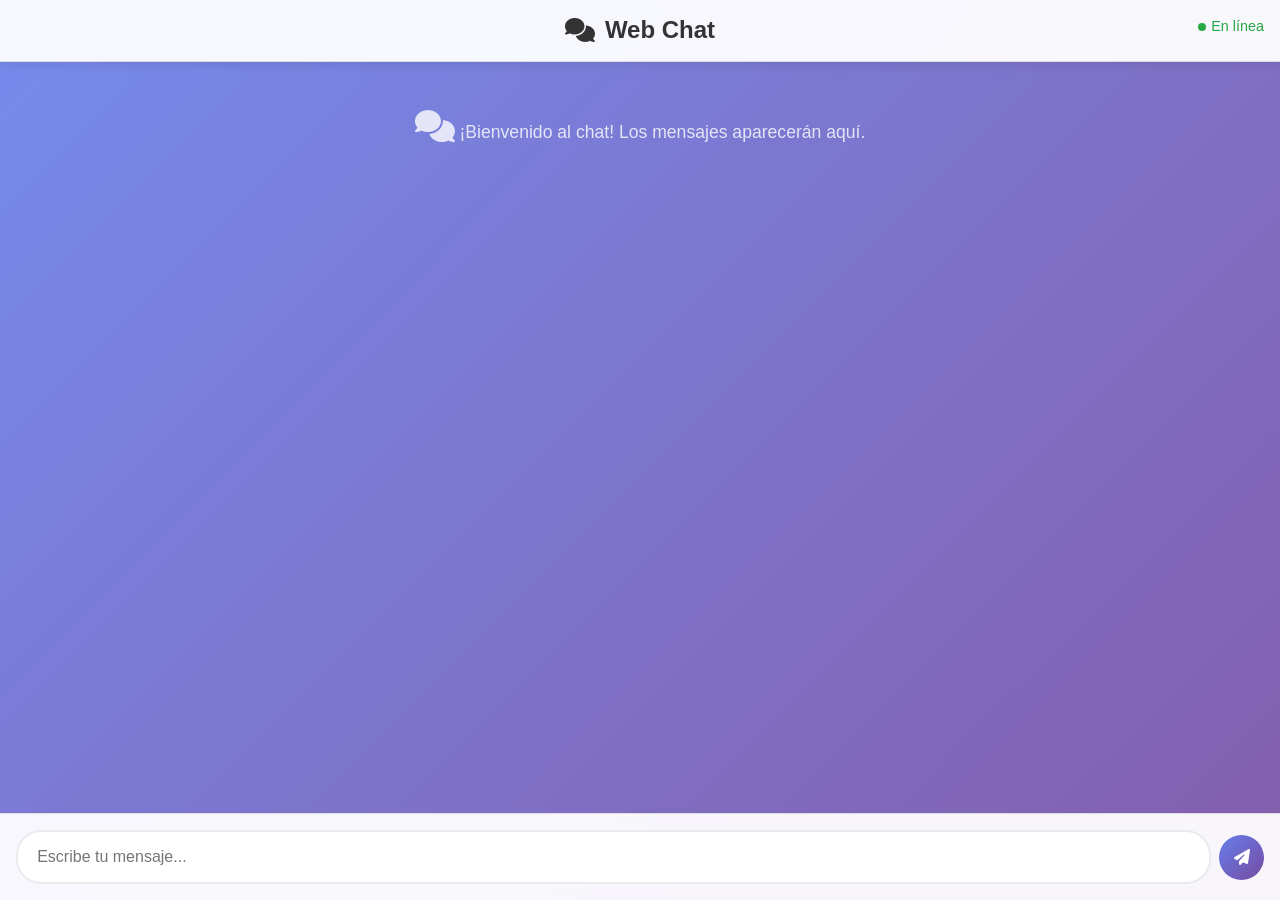
==== src/views/index.html @ 0810e3f1 "Estilos css + bootstrap" ====
<!DOCTYPE html>
<html lang="en">

<head>
    <meta charset="UTF-8">
    <meta name="viewport" content="width=device-width, initial-scale=1.0">
    <title>Web Chat</title>
    <link href="https://cdnjs.cloudflare.com/ajax/libs/bootstrap/5.3.2/css/bootstrap.min.css" rel="stylesheet">
    <link href="https://cdnjs.cloudflare.com/ajax/libs/font-awesome/6.5.1/css/all.min.css" rel="stylesheet">
    <link rel="stylesheet" href="css/chat.css">
    <link rel="stylesheet" href="css/style.css">

    <style>
        body {
            background: linear-gradient(135deg, #667eea 0%, #764ba2 100%);
            font-family: 'Segoe UI', Tahoma, Geneva, Verdana, sans-serif;
            height: 100vh;
            overflow: hidden;
            margin: 0;
            padding: 0;
        }

        .chat-container {
            height: 100vh;
            display: flex;
            flex-direction: column;
        }

        header {
            background: rgba(255, 255, 255, 0.95);
            backdrop-filter: blur(10px);
            border-bottom: 1px solid rgba(0, 0, 0, 0.1);
            padding: 1rem 0;
            box-shadow: 0 2px 10px rgba(0, 0, 0, 0.1);
        }

        header h1 {
            margin: 0;
            color: #333;
            font-size: 1.5rem;
            font-weight: 600;
            display: flex;
            align-items: center;
            justify-content: center;
            gap: 10px;
        }

        .online-indicator {
            color: #28a745;
            font-size: 0.9rem;
            display: flex;
            align-items: center;
            gap: 5px;
            position: absolute;
            top: 1rem;
            right: 1rem;
        }

        .online-dot {
            width: 8px;
            height: 8px;
            background: #28a745;
            border-radius: 50%;
            animation: pulse 2s infinite;
        }

        @keyframes pulse {
            0% {
                opacity: 1;
            }

            50% {
                opacity: 0.5;
            }

            100% {
                opacity: 1;
            }
        }

        main {
            flex: 1;
            display: flex;
            flex-direction: column;
            overflow: hidden;
        }

        #all-messages {
            flex: 1;
            overflow-y: auto;
            padding: 1rem;
            background: rgba(255, 255, 255, 0.1);
            display: flex;
            flex-direction: column;
            gap: 1rem;
        }

        .message {
            max-width: 70%;
            animation: slideIn 0.3s ease;
            align-self: flex-start;
        }

        .message.own {
            align-self: flex-end;
        }

        @keyframes slideIn {
            from {
                opacity: 0;
                transform: translateY(20px);
            }

            to {
                opacity: 1;
                transform: translateY(0);
            }
        }

        .message-bubble {
            padding: 0.8rem 1rem;
            border-radius: 18px;
            position: relative;
            box-shadow: 0 2px 8px rgba(0, 0, 0, 0.1);
            background: white;
            color: #333;
            border: 1px solid rgba(0, 0, 0, 0.1);
            word-wrap: break-word;
        }

        .message.own .message-bubble {
            background: linear-gradient(135deg, #667eea 0%, #764ba2 100%);
            color: white;
            border: none;
            border-bottom-right-radius: 4px;
        }

        .message:not(.own) .message-bubble {
            border-bottom-left-radius: 4px;
        }

        .message-info {
            font-size: 0.75rem;
            opacity: 0.7;
            margin-top: 0.25rem;
            text-align: right;
        }

        .message:not(.own) .message-info {
            text-align: left;
            color: #6c757d;
        }

        .message.own .message-info {
            color: rgba(255, 255, 255, 0.8);
        }

        .send-message {
            background: rgba(255, 255, 255, 0.95);
            backdrop-filter: blur(10px);
            border-top: 1px solid rgba(0, 0, 0, 0.1);
            padding: 1rem;
            display: flex;
            gap: 0.5rem;
            align-items: center;
        }

        #message {
            flex: 1;
            border: 2px solid #e9ecef;
            border-radius: 25px;
            padding: 0.8rem 1.2rem;
            font-size: 1rem;
            transition: all 0.3s ease;
            background: white;
        }

        #message:focus {
            outline: none;
            border-color: #667eea;
            box-shadow: 0 0 0 0.2rem rgba(102, 126, 234, 0.25);
        }

        .btn.secondary {
            background: linear-gradient(135deg, #667eea 0%, #764ba2 100%);
            border: none;
            border-radius: 50%;
            width: 45px;
            height: 45px;
            display: flex;
            align-items: center;
            justify-content: center;
            transition: all 0.3s ease;
            color: white;
            font-size: 1rem;
        }

        .btn.secondary:hover {
            transform: scale(1.1);
            box-shadow: 0 4px 15px rgba(102, 126, 234, 0.3);
            color: white;
        }

        .btn.secondary:active {
            transform: scale(0.95);
        }

        .welcome-message {
            text-align: center;
            color: rgba(255, 255, 255, 0.8);
            padding: 2rem;
            font-size: 1.1rem;
            align-self: center;
        }

        .welcome-message i {
            font-size: 2rem;
            /* antes 3rem */
            margin-bottom: 1rem;
        }


        /* Scrollbar personalizado */
        #all-messages::-webkit-scrollbar {
            width: 6px;
        }

        #all-messages::-webkit-scrollbar-track {
            background: rgba(255, 255, 255, 0.1);
        }

        #all-messages::-webkit-scrollbar-thumb {
            background: rgba(255, 255, 255, 0.3);
            border-radius: 3px;
        }

        #all-messages::-webkit-scrollbar-thumb:hover {
            background: rgba(255, 255, 255, 0.5);
        }

        @media (max-width: 768px) {
            .message {
                max-width: 85%;
            }

            header h1 {
                font-size: 1.2rem;
            }

            .online-indicator {
                position: static;
                justify-content: center;
                margin-top: 0.5rem;
            }
        }

        .message .message-body img {
            cursor: pointer;
            transition: transform 0.3s;
        }

        .message .message-body img:hover {
            transform: scale(1.1);
        }
    </style>
</head>

<body>
    <div class="chat-container">
        <header>
            <h1>
                <i class="fas fa-comments"></i>
                Web Chat
            </h1>
            <div class="online-indicator">
                <div class="online-dot"></div>
                En línea
            </div>
        </header>

        <main>
            <div id="all-messages">
                <div class="welcome-message">
                    <i class="fas fa-comments"></i>
                    ¡Bienvenido al chat! Los mensajes aparecerán aquí.
                </div>
            </div>

            <div class="send-message">
                <input type="text" id="message" placeholder="Escribe tu mensaje...">
                <button type="button" id="send-message" class="btn secondary">
                    <i class="fas fa-paper-plane"></i>
                </button>
            </div>
        </main>
    </div>

    <script src="https://cdnjs.cloudflare.com/ajax/libs/bootstrap/5.3.2/js/bootstrap.bundle.min.js"></script>
    <script src="/socket.io/socket.io.js"></script>
    <script src="js/script.js"></script>
</body>

</html>
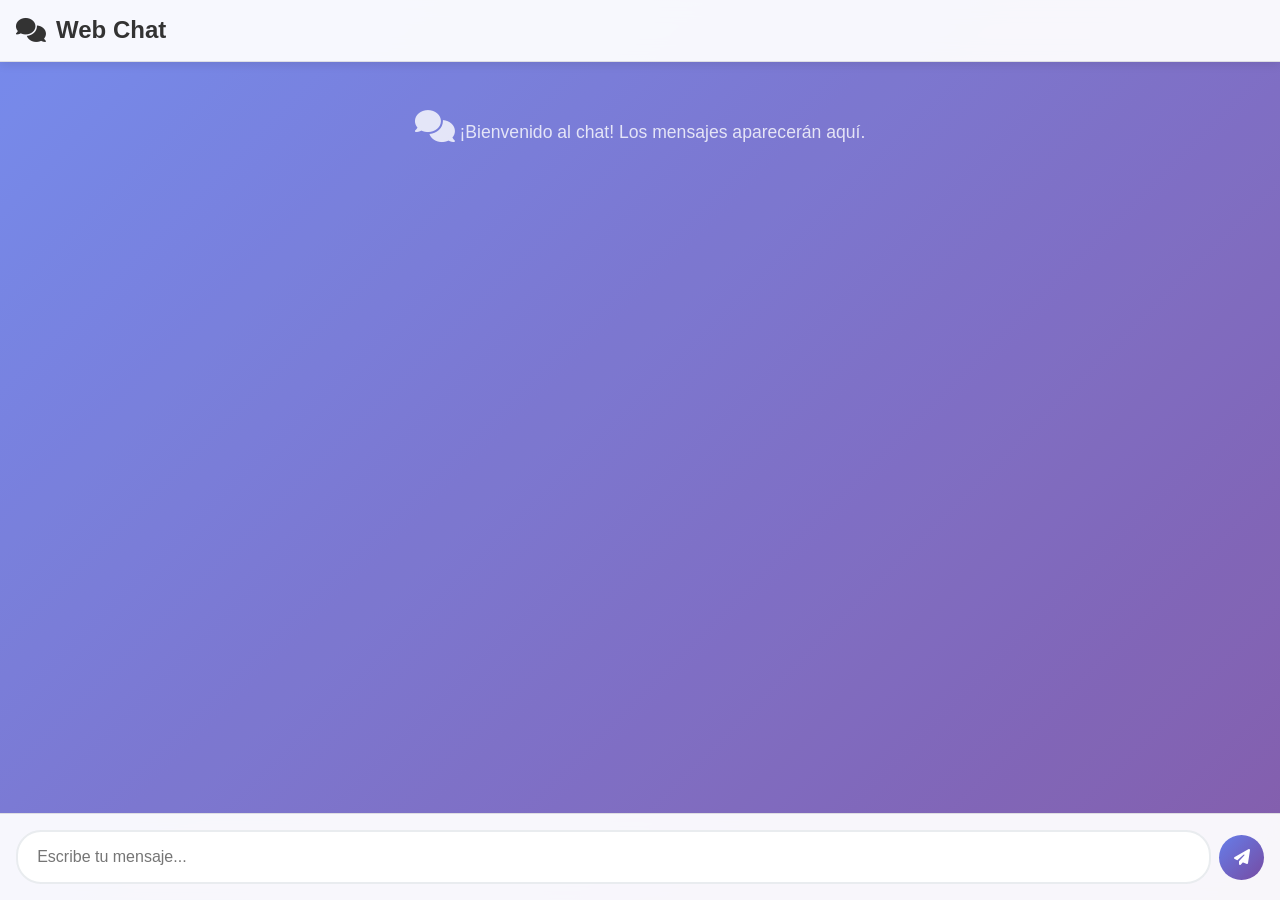
==== commit 2eed27b7: "Mostrar mensajes en diferentes lados, izquierda - derecha, haciendolo más real" ====
--- a/src/views/index.html
+++ b/src/views/index.html
@@ -7,8 +7,7 @@
     <title>Web Chat</title>
     <link href="https://cdnjs.cloudflare.com/ajax/libs/bootstrap/5.3.2/css/bootstrap.min.css" rel="stylesheet">
     <link href="https://cdnjs.cloudflare.com/ajax/libs/font-awesome/6.5.1/css/all.min.css" rel="stylesheet">
-    <link rel="stylesheet" href="css/chat.css">
-    <link rel="stylesheet" href="css/style.css">
+
 
     <style>
         body {
@@ -23,6 +22,20 @@
         .chat-container {
             height: 100vh;
             display: flex;
+        }
+
+        .sidebar {
+            width: 300px;
+            background: rgba(255, 255, 255, 0.95);
+            backdrop-filter: blur(10px);
+            border-right: 1px solid rgba(0, 0, 0, 0.1);
+            display: flex;
+            flex-direction: column;
+        }
+
+        .main-chat {
+            flex: 1;
+            display: flex;
             flex-direction: column;
         }
 
@@ -30,7 +43,7 @@
             background: rgba(255, 255, 255, 0.95);
             backdrop-filter: blur(10px);
             border-bottom: 1px solid rgba(0, 0, 0, 0.1);
-            padding: 1rem 0;
+            padding: 1rem;
             box-shadow: 0 2px 10px rgba(0, 0, 0, 0.1);
         }
 
@@ -41,48 +54,85 @@
             font-weight: 600;
             display: flex;
             align-items: center;
-            justify-content: center;
             gap: 10px;
         }
 
-        .online-indicator {
+        #users-list {
+            flex: 1;
+            overflow-y: auto;
+            padding: 1rem;
+        }
+
+        .users-header h6 {
+            color: #333;
+            font-weight: 600;
+            margin-bottom: 1rem;
+            padding-bottom: 0.5rem;
+            border-bottom: 2px solid #667eea;
+        }
+
+        .user-item {
+            display: flex;
+            align-items: center;
+            padding: 0.8rem;
+            margin-bottom: 0.5rem;
+            border-radius: 12px;
+            transition: all 0.3s ease;
+            background: rgba(255, 255, 255, 0.5);
+        }
+
+        .user-item:hover {
+            background: rgba(102, 126, 234, 0.1);
+            transform: translateX(5px);
+        }
+
+        .user-item.online {
+            border-left: 4px solid #28a745;
+        }
+
+        .user-item.offline {
+            border-left: 4px solid #6c757d;
+            opacity: 0.7;
+        }
+
+        .user-avatar {
+            width: 40px;
+            height: 40px;
+            border-radius: 50%;
+            object-fit: cover;
+            margin-right: 0.8rem;
+            border: 2px solid #fff;
+        }
+
+        .user-info {
+            flex: 1;
+        }
+
+        .user-name {
+            display: block;
+            font-weight: 600;
+            color: #333;
+            font-size: 0.9rem;
+        }
+
+        .user-status {
+            font-size: 0.75rem;
+            color: #6c757d;
+            display: flex;
+            align-items: center;
+            gap: 0.3rem;
+        }
+
+        .user-status .fa-circle {
+            font-size: 0.5rem;
+        }
+
+        .online .user-status .fa-circle {
             color: #28a745;
-            font-size: 0.9rem;
-            display: flex;
-            align-items: center;
-            gap: 5px;
-            position: absolute;
-            top: 1rem;
-            right: 1rem;
-        }
-
-        .online-dot {
-            width: 8px;
-            height: 8px;
-            background: #28a745;
-            border-radius: 50%;
-            animation: pulse 2s infinite;
-        }
-
-        @keyframes pulse {
-            0% {
-                opacity: 1;
-            }
-
-            50% {
-                opacity: 0.5;
-            }
-
-            100% {
-                opacity: 1;
-            }
-        }
-
-        main {
-            flex: 1;
-            display: flex;
-            flex-direction: column;
-            overflow: hidden;
+        }
+
+        .offline .user-status .fa-circle {
+            color: #6c757d;
         }
 
         #all-messages {
@@ -96,6 +146,8 @@
         }
 
         .message {
+            display: flex;
+            gap: 0.8rem;
             max-width: 70%;
             animation: slideIn 0.3s ease;
             align-self: flex-start;
@@ -103,6 +155,7 @@
 
         .message.own {
             align-self: flex-end;
+            flex-direction: row-reverse;
         }
 
         @keyframes slideIn {
@@ -117,42 +170,75 @@
             }
         }
 
-        .message-bubble {
+        .image-container {
+            flex-shrink: 0;
+        }
+
+        .image-container img {
+            width: 40px;
+            height: 40px;
+            border-radius: 50%;
+            object-fit: cover;
+            border: 2px solid rgba(255, 255, 255, 0.8);
+        }
+
+        .message-body {
+            flex: 1;
+            background: white;
             padding: 0.8rem 1rem;
             border-radius: 18px;
-            position: relative;
             box-shadow: 0 2px 8px rgba(0, 0, 0, 0.1);
-            background: white;
-            color: #333;
             border: 1px solid rgba(0, 0, 0, 0.1);
             word-wrap: break-word;
         }
 
-        .message.own .message-bubble {
+        .message.own .message-body {
             background: linear-gradient(135deg, #667eea 0%, #764ba2 100%);
             color: white;
             border: none;
             border-bottom-right-radius: 4px;
         }
 
-        .message:not(.own) .message-bubble {
+        .message:not(.own) .message-body {
             border-bottom-left-radius: 4px;
         }
 
-        .message-info {
+        .user-info {
+            display: flex;
+            justify-content: space-between;
+            align-items: center;
+            margin-bottom: 0.5rem;
+        }
+
+        .username {
+            font-weight: 600;
+            font-size: 0.85rem;
+        }
+
+        .time {
             font-size: 0.75rem;
             opacity: 0.7;
-            margin-top: 0.25rem;
-            text-align: right;
-        }
-
-        .message:not(.own) .message-info {
-            text-align: left;
-            color: #6c757d;
-        }
-
-        .message.own .message-info {
+        }
+
+        .message.own .username,
+        .message.own .time {
+            color: rgba(255, 255, 255, 0.9);
+        }
+
+        .message-body p {
+            margin: 0;
+            line-height: 1.4;
+        }
+
+        .system-message {
+            text-align: center;
             color: rgba(255, 255, 255, 0.8);
+            font-size: 0.85rem;
+            padding: 0.5rem;
+            background: rgba(255, 255, 255, 0.1);
+            border-radius: 15px;
+            margin: 0.5rem auto;
+            max-width: 300px;
         }
 
         .send-message {
@@ -201,10 +287,6 @@
             color: white;
         }
 
-        .btn.secondary:active {
-            transform: scale(0.95);
-        }
-
         .welcome-message {
             text-align: center;
             color: rgba(255, 255, 255, 0.8);
@@ -215,70 +297,54 @@
 
         .welcome-message i {
             font-size: 2rem;
-            /* antes 3rem */
             margin-bottom: 1rem;
         }
 
-
-        /* Scrollbar personalizado */
-        #all-messages::-webkit-scrollbar {
+        /* Scrollbars personalizados */
+        #all-messages::-webkit-scrollbar,
+        #users-list::-webkit-scrollbar {
             width: 6px;
         }
 
-        #all-messages::-webkit-scrollbar-track {
+        #all-messages::-webkit-scrollbar-track,
+        #users-list::-webkit-scrollbar-track {
             background: rgba(255, 255, 255, 0.1);
         }
 
-        #all-messages::-webkit-scrollbar-thumb {
+        #all-messages::-webkit-scrollbar-thumb,
+        #users-list::-webkit-scrollbar-thumb {
             background: rgba(255, 255, 255, 0.3);
             border-radius: 3px;
         }
 
-        #all-messages::-webkit-scrollbar-thumb:hover {
-            background: rgba(255, 255, 255, 0.5);
-        }
-
         @media (max-width: 768px) {
+            .chat-container {
+                flex-direction: column;
+            }
+
+            .sidebar {
+                width: 100%;
+                height: 200px;
+            }
+
             .message {
                 max-width: 85%;
             }
-
-            header h1 {
-                font-size: 1.2rem;
-            }
-
-            .online-indicator {
-                position: static;
-                justify-content: center;
-                margin-top: 0.5rem;
-            }
-        }
-
-        .message .message-body img {
-            cursor: pointer;
-            transition: transform 0.3s;
-        }
-
-        .message .message-body img:hover {
-            transform: scale(1.1);
         }
     </style>
 </head>
 
 <body>
     <div class="chat-container">
-        <header>
-            <h1>
-                <i class="fas fa-comments"></i>
-                Web Chat
-            </h1>
-            <div class="online-indicator">
-                <div class="online-dot"></div>
-                En línea
-            </div>
-        </header>
-
-        <main>
+
+        <div class="main-chat">
+            <header>
+                <h1>
+                    <i class="fas fa-comments"></i>
+                    Web Chat
+                </h1>
+            </header>
+
             <div id="all-messages">
                 <div class="welcome-message">
                     <i class="fas fa-comments"></i>
@@ -292,7 +358,7 @@
                     <i class="fas fa-paper-plane"></i>
                 </button>
             </div>
-        </main>
+        </div>
     </div>
 
     <script src="https://cdnjs.cloudflare.com/ajax/libs/bootstrap/5.3.2/js/bootstrap.bundle.min.js"></script>
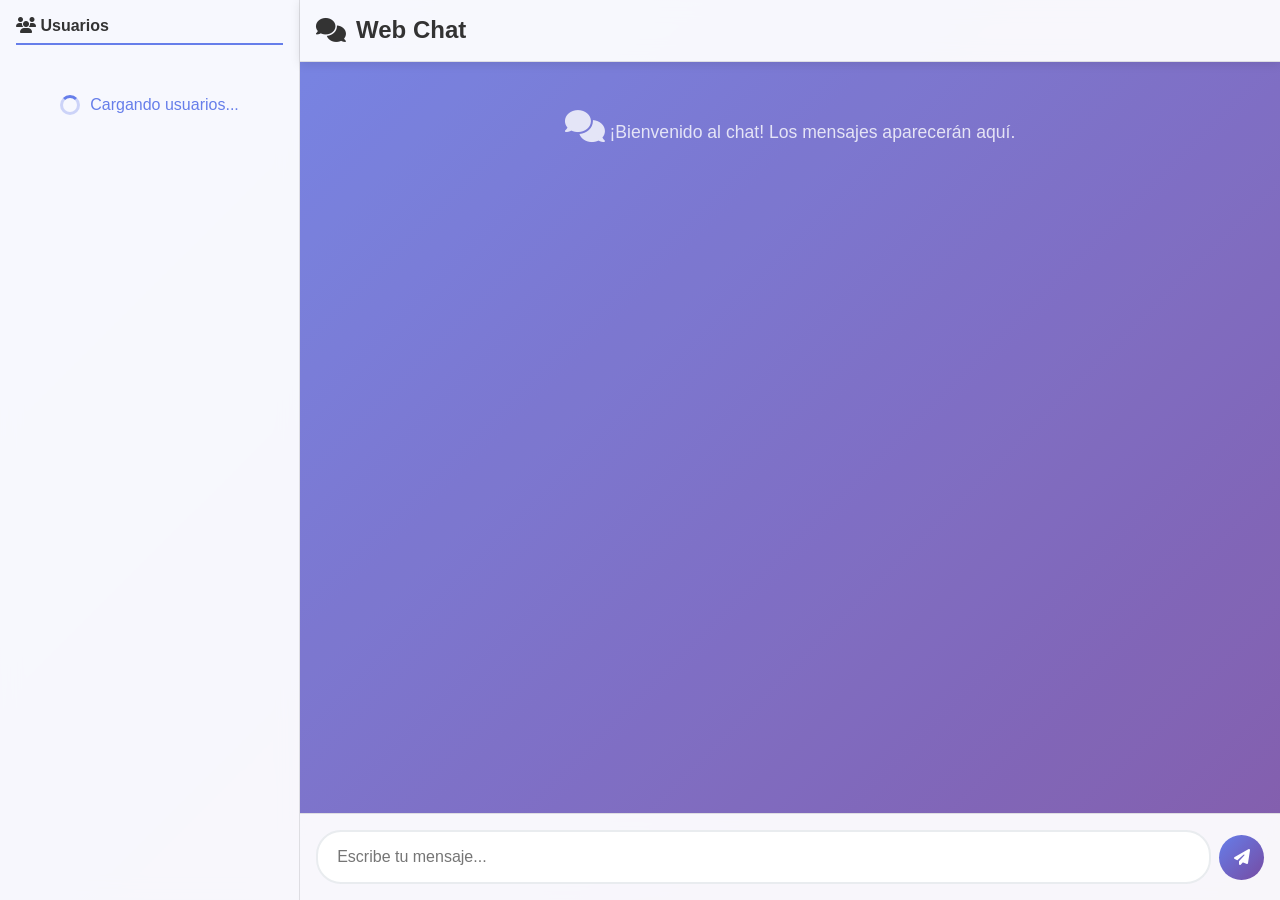
==== commit 1813074e: "Lista de usuarios fixed + actualización dinámica por usuario" ====
--- a/src/views/index.html
+++ b/src/views/index.html
@@ -7,8 +7,6 @@
     <title>Web Chat</title>
     <link href="https://cdnjs.cloudflare.com/ajax/libs/bootstrap/5.3.2/css/bootstrap.min.css" rel="stylesheet">
     <link href="https://cdnjs.cloudflare.com/ajax/libs/font-awesome/6.5.1/css/all.min.css" rel="stylesheet">
-
-
     <style>
         body {
             background: linear-gradient(135deg, #667eea 0%, #764ba2 100%);
@@ -331,11 +329,62 @@
                 max-width: 85%;
             }
         }
+
+        .user-item.current-user {
+            background: rgba(102, 126, 234, 0.15);
+            border-left: 4px solid #764ba2;
+            font-weight: bold;
+        }
+
+        .user-item.current-user .user-name {
+            color: #764ba2;
+        }
+
+        /* Indicador de carga para la lista de usuarios */
+        .loading-users {
+            display: flex;
+            align-items: center;
+            justify-content: center;
+            padding: 2rem;
+            color: #667eea;
+        }
+
+        .loading-spinner {
+            border: 3px solid rgba(102, 126, 234, 0.3);
+            border-radius: 50%;
+            border-top: 3px solid #667eea;
+            width: 20px;
+            height: 20px;
+            margin-right: 10px;
+            animation: spin 1s linear infinite;
+        }
+
+        @keyframes spin {
+            0% {
+                transform: rotate(0deg);
+            }
+
+            100% {
+                transform: rotate(360deg);
+            }
+        }
     </style>
 </head>
 
 <body>
     <div class="chat-container">
+        <div class="sidebar">
+
+            <div id="users-list">
+                <div class="users-header">
+                    <h6><i class="fas fa-users"></i> Usuarios</h6>
+                </div>
+                <div class="loading-users">
+                    <div class="loading-spinner"></div>
+                    <span>Cargando usuarios...</span>
+                </div>
+            </div>
+        </div>
 
         <div class="main-chat">
             <header>
